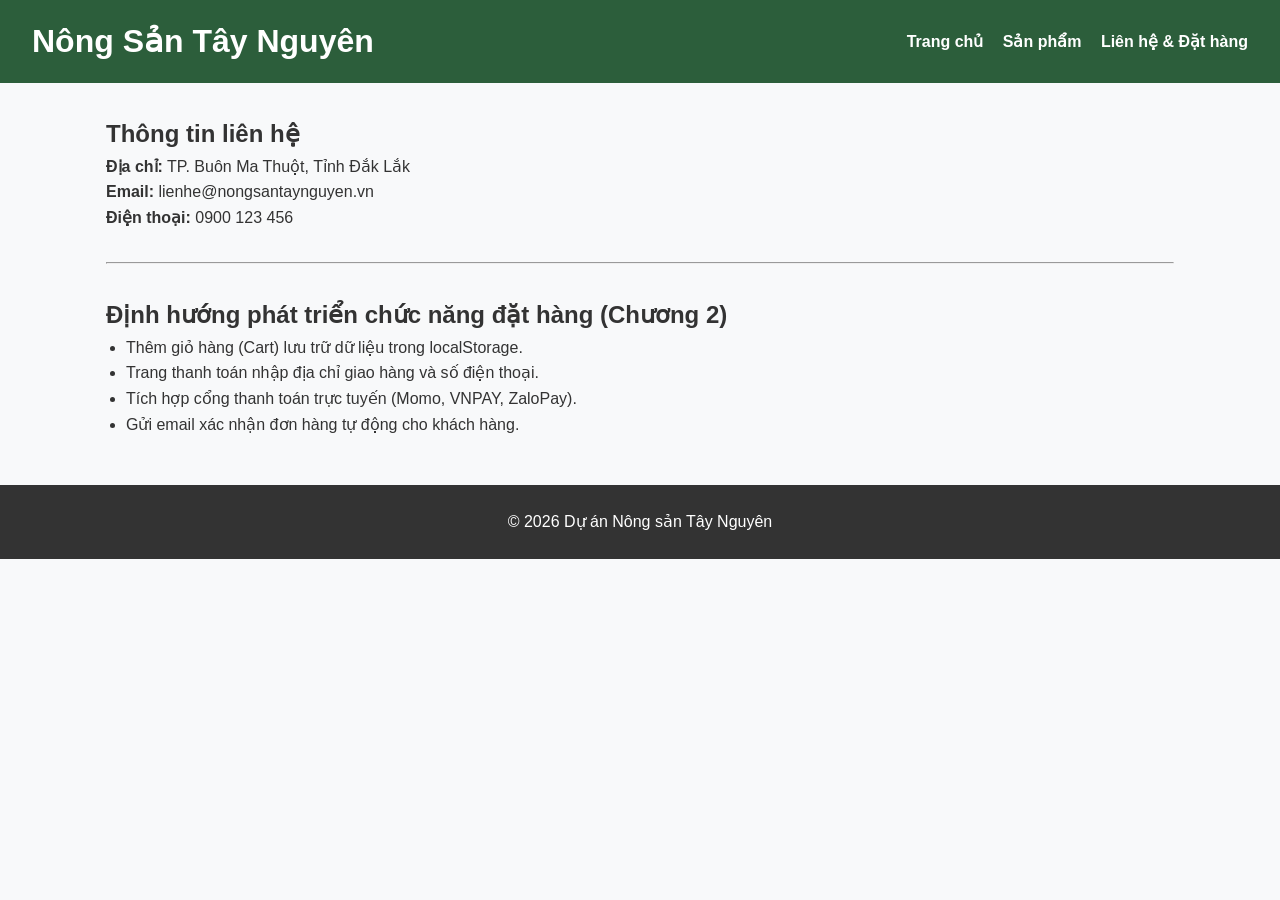
==== contact.html @ 0b59a06c "Cập nhật giao diện và dữ liệu mẫu cho các ảnh sản phẩm mẫu" ====
<!DOCTYPE html>
<html lang="vi">

<head>
    <meta charset="UTF-8">
    <title>Trang Liên Hệ & Đặt Hàng</title>
    <link rel="stylesheet" href="css/style.css">
</head>

<body>
    <header>
        <h1>Nông Sản Tây Nguyên</h1>
        <nav>
            <a href="index.html">Trang chủ</a>
            <a href="products.html">Sản phẩm</a>
            <a href="contact.html">Liên hệ & Đặt hàng</a>
        </nav>
    </header>
    <div class="container">
        <h2>Thông tin liên hệ</h2>
        <p><strong>Địa chỉ:</strong> TP. Buôn Ma Thuột, Tỉnh Đắk Lắk</p>
        <p><strong>Email:</strong> lienhe@nongsantaynguyen.vn</p>
        <p><strong>Điện thoại:</strong> 0900 123 456</p>

        <hr style="margin: 2rem 0;">

        <h2>Định hướng phát triển chức năng đặt hàng (Chương 2)</h2>
        <ul style="margin-left: 20px;">
            <li>Thêm giỏ hàng (Cart) lưu trữ dữ liệu trong <code>localStorage</code>.</li>
            <li>Trang thanh toán nhập địa chỉ giao hàng và số điện thoại.</li>
            <li>Tích hợp cổng thanh toán trực tuyến (Momo, VNPAY, ZaloPay).</li>
            <li>Gửi email xác nhận đơn hàng tự động cho khách hàng.</li>
        </ul>
    </div>
    <footer>
        <p>&copy; 2026 Dự án Nông sản Tây Nguyên</p>
    </footer>
</body>

</html>
---- css/style.css ----
* {
    box-sizing: border-box;
    margin: 0;
    padding: 0;
    font-family: Arial, sans-serif;
}

body {
    line-height: 1.6;
    background-color: #f8f9fa;
    color: #333;
}

header {
    background: #2c5e3b;
    color: white;
    padding: 1rem 2rem;
    display: flex;
    justify-content: space-between;
    align-items: center;
}

nav a {
    color: white;
    text-decoration: none;
    margin-left: 15px;
    font-weight: bold;
}

nav a:hover {
    text-decoration: underline;
}

.container {
    max-width: 1100px;
    margin: 2rem auto;
    padding: 0 1rem;
}

.hero {
    background: #e9f5ec;
    padding: 2rem;
    border-radius: 8px;
    margin-bottom: 2rem;
    text-align: center;
}

.filter-btn {
    margin-bottom: 1.5rem;
    text-align: center;
}

.filter-btn button {
    padding: 8px 16px;
    margin: 4px;
    border: none;
    background: #2c5e3b;
    color: white;
    border-radius: 4px;
    cursor: pointer;
}

.filter-btn button:hover {
    background: #1e3f27;
}

/* Khung hiển thị lưới sản phẩm */
.product-grid {
    display: grid;
    grid-template-columns: repeat(auto-fill, minmax(240px, 1fr));
    gap: 1.5rem;
}

/* Thẻ sản phẩm */
.card {
    background: white;
    border: 1px solid #ddd;
    border-radius: 8px;
    padding: 1rem;
    box-shadow: 0 2px 5px rgba(0, 0, 0, 0.05);
    display: flex;
    flex-direction: column;
}

/* QUAN TRỌNG: Quy định ảnh sản phẩm luôn là HÌNH VUÔNG 1:1 */
.card img {
    width: 100%;
    aspect-ratio: 1 / 1;
    /* Ép tỷ lệ khung ảnh luôn luôn là hình vuông 1:1 */
    object-fit: cover;
    /* Cắt ảnh thông minh vừa vặn khung vuông, không làm biến dạng ảnh */
    border-radius: 6px;
    margin-bottom: 0.8rem;
    background-color: #e9ecef;
    /* Màu nền xám nhẹ chờ khi ảnh tải */
}

.card h3 {
    font-size: 1.1rem;
    margin-bottom: 0.4rem;
    color: #2c5e3b;
}

.card p {
    font-size: 0.92rem;
    color: #555;
    margin-bottom: 0.3rem;
}

.price {
    font-weight: bold;
    color: #d9534f;
    margin-top: auto;
    padding-top: 0.5rem;
    font-size: 1.05rem;
}

footer {
    text-align: center;
    padding: 1.5rem;
    background: #333;
    color: white;
    margin-top: 3rem;
}
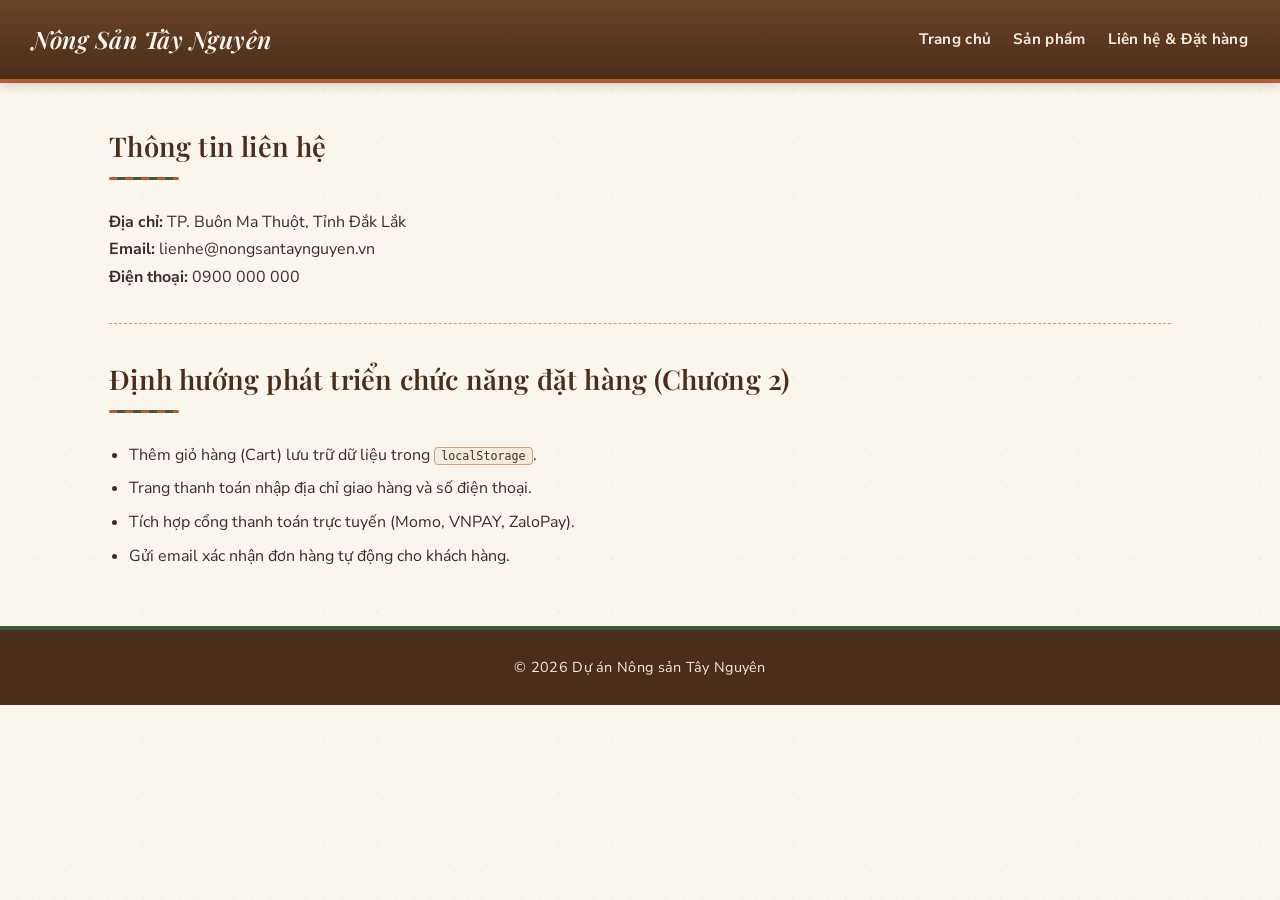
==== commit f6a7708e: "Điều chỉnh nội dung của các thẻ dản phẩm đều và đẹp hơn" ====
--- a/contact.html
+++ b/contact.html
@@ -20,7 +20,7 @@
         <h2>Thông tin liên hệ</h2>
         <p><strong>Địa chỉ:</strong> TP. Buôn Ma Thuột, Tỉnh Đắk Lắk</p>
         <p><strong>Email:</strong> lienhe@nongsantaynguyen.vn</p>
-        <p><strong>Điện thoại:</strong> 0900 123 456</p>
+        <p><strong>Điện thoại:</strong> 0900 000 000</p>
 
         <hr style="margin: 2rem 0;">
 
--- a/css/style.css
+++ b/css/style.css
@@ -1,124 +1,336 @@
+/* ============================================================
+   NÔNG SẢN TÂY NGUYÊN — Vintage / Rustic Theme
+   Đất nâu, gỗ mộc, giấy kem cũ, điểm nhấn xanh mộc & cam đất
+   ============================================================ */
+
+@import url('https://fonts.googleapis.com/css2?family=Playfair+Display:ital,wght@0,500;0,600;0,700;1,500&family=Nunito+Sans:wght@400;600;700;800&display=swap');
+
+:root {
+    /* Nâu đất / nâu gỗ */
+    --brown-deep: #4A2E1B;
+    --brown-wood: #6B4226;
+    --brown-light: #C9A277;
+
+    /* Nền kem / giấy cũ */
+    --cream-paper: #FAF6EE;
+    --cream-warm: #F3EBE0;
+
+    /* Điểm nhấn */
+    --green-moss: #3D5A3A;
+    --green-moss-dark: #2C4229;
+    --clay-orange: #B85B35;
+    --clay-orange-dark: #99492A;
+
+    --text-body: #3A2E26;
+    --shadow-soft: 0 4px 14px rgba(74, 46, 27, 0.12);
+}
+
 * {
     box-sizing: border-box;
     margin: 0;
     padding: 0;
-    font-family: Arial, sans-serif;
 }
 
 body {
-    line-height: 1.6;
-    background-color: #f8f9fa;
-    color: #333;
-}
-
+    font-family: 'Nunito Sans', Arial, sans-serif;
+    line-height: 1.7;
+    color: var(--text-body);
+    background-color: var(--cream-paper);
+    /* Vân giấy nhẹ bằng gradient, không cần ảnh nền */
+    background-image:
+        radial-gradient(rgba(74, 46, 27, 0.035) 1px, transparent 1px),
+        radial-gradient(rgba(74, 46, 27, 0.025) 1px, transparent 1px);
+    background-size: 26px 26px, 18px 18px;
+    background-position: 0 0, 9px 9px;
+}
+
+h1,
+h2,
+h3 {
+    font-family: 'Playfair Display', Georgia, 'Times New Roman', serif;
+    color: var(--brown-deep);
+    font-weight: 600;
+    letter-spacing: 0.2px;
+}
+
+/* ---------------- Header ---------------- */
 header {
-    background: #2c5e3b;
-    color: white;
-    padding: 1rem 2rem;
+    background: var(--brown-deep);
+    background-image: linear-gradient(180deg, var(--brown-wood) 0%, var(--brown-deep) 100%);
+    color: var(--cream-paper);
+    padding: 1.2rem 2rem;
     display: flex;
     justify-content: space-between;
     align-items: center;
+    border-bottom: 4px solid var(--clay-orange);
+    box-shadow: 0 3px 10px rgba(0, 0, 0, 0.15);
+}
+
+header h1 {
+    color: var(--cream-paper);
+    font-size: 1.5rem;
+    font-style: italic;
+    letter-spacing: 0.5px;
 }
 
 nav a {
-    color: white;
+    color: var(--cream-warm);
     text-decoration: none;
-    margin-left: 15px;
-    font-weight: bold;
+    margin-left: 18px;
+    font-weight: 700;
+    font-size: 0.95rem;
+    letter-spacing: 0.3px;
+    padding-bottom: 3px;
+    border-bottom: 2px solid transparent;
+    transition: border-color 0.25s ease, color 0.25s ease;
 }
 
 nav a:hover {
-    text-decoration: underline;
-}
-
+    color: var(--clay-orange);
+    border-bottom-color: var(--clay-orange);
+    text-decoration: none;
+}
+
+/* ---------------- Layout ---------------- */
 .container {
     max-width: 1100px;
-    margin: 2rem auto;
-    padding: 0 1rem;
-}
-
+    margin: 2.5rem auto;
+    padding: 0 1.2rem;
+}
+
+.container h2 {
+    font-size: 1.7rem;
+    margin-bottom: 1.2rem;
+    position: relative;
+    padding-bottom: 0.6rem;
+}
+
+/* Đường viền trang trí mộc mạc dưới tiêu đề */
+.container h2::after {
+    content: "";
+    display: block;
+    width: 70px;
+    height: 3px;
+    margin-top: 0.5rem;
+    background: repeating-linear-gradient(90deg,
+            var(--clay-orange) 0px,
+            var(--clay-orange) 8px,
+            var(--green-moss) 8px,
+            var(--green-moss) 16px);
+    border-radius: 2px;
+}
+
+/* ---------------- Hero ---------------- */
 .hero {
-    background: #e9f5ec;
-    padding: 2rem;
-    border-radius: 8px;
-    margin-bottom: 2rem;
+    background: var(--cream-warm);
+    padding: 2.5rem 2rem;
+    border-radius: 10px;
+    margin-bottom: 2.5rem;
     text-align: center;
-}
-
+    border: 1px solid var(--brown-light);
+    box-shadow: var(--shadow-soft);
+    position: relative;
+}
+
+.hero::before {
+    content: "🌿";
+    display: block;
+    font-size: 1.4rem;
+    margin-bottom: 0.6rem;
+}
+
+.hero h2 {
+    display: inline-block;
+    font-size: 1.9rem;
+    font-style: italic;
+}
+
+.hero h2::after {
+    margin-left: auto;
+    margin-right: auto;
+}
+
+.hero p {
+    max-width: 640px;
+    margin: 0.8rem auto 0;
+    color: var(--brown-wood);
+    font-size: 1rem;
+}
+
+/* ---------------- Filter buttons ---------------- */
 .filter-btn {
-    margin-bottom: 1.5rem;
+    margin-bottom: 1.8rem;
     text-align: center;
 }
 
 .filter-btn button {
-    padding: 8px 16px;
+    padding: 9px 18px;
     margin: 4px;
-    border: none;
-    background: #2c5e3b;
-    color: white;
-    border-radius: 4px;
+    border: 1px solid var(--brown-wood);
+    background: var(--cream-paper);
+    color: var(--brown-deep);
+    border-radius: 20px;
     cursor: pointer;
+    font-family: 'Nunito Sans', sans-serif;
+    font-weight: 700;
+    font-size: 0.9rem;
+    letter-spacing: 0.2px;
+    transition: background 0.25s ease, color 0.25s ease, border-color 0.25s ease, transform 0.15s ease;
 }
 
 .filter-btn button:hover {
-    background: #1e3f27;
-}
-
-/* Khung hiển thị lưới sản phẩm */
+    background: var(--green-moss);
+    border-color: var(--green-moss-dark);
+    color: var(--cream-paper);
+    transform: translateY(-1px);
+}
+
+.filter-btn button:active {
+    background: var(--clay-orange-dark);
+    border-color: var(--clay-orange-dark);
+}
+
+/* ---------------- Product grid ---------------- */
 .product-grid {
     display: grid;
     grid-template-columns: repeat(auto-fill, minmax(240px, 1fr));
-    gap: 1.5rem;
-}
-
-/* Thẻ sản phẩm */
+    gap: 1.6rem;
+}
+
 .card {
-    background: white;
-    border: 1px solid #ddd;
-    border-radius: 8px;
-    padding: 1rem;
-    box-shadow: 0 2px 5px rgba(0, 0, 0, 0.05);
+    background: var(--cream-paper);
+    border: 1px solid var(--brown-light);
+    border-radius: 10px;
+    padding: 1.1rem;
+    box-shadow: var(--shadow-soft);
     display: flex;
     flex-direction: column;
-}
-
-/* QUAN TRỌNG: Quy định ảnh sản phẩm luôn là HÌNH VUÔNG 1:1 */
+    transition: box-shadow 0.25s ease, transform 0.25s ease, border-color 0.25s ease;
+}
+
+.card:hover {
+    box-shadow: 0 8px 20px rgba(74, 46, 27, 0.18);
+    border-color: var(--clay-orange);
+    transform: translateY(-3px);
+}
+
 .card img {
     width: 100%;
     aspect-ratio: 1 / 1;
-    /* Ép tỷ lệ khung ảnh luôn luôn là hình vuông 1:1 */
     object-fit: cover;
-    /* Cắt ảnh thông minh vừa vặn khung vuông, không làm biến dạng ảnh */
-    border-radius: 6px;
-    margin-bottom: 0.8rem;
-    background-color: #e9ecef;
-    /* Màu nền xám nhẹ chờ khi ảnh tải */
-}
-
+    border-radius: 7px;
+    margin-bottom: 0.9rem;
+    background-color: var(--cream-warm);
+    border: 1px solid var(--brown-light);
+}
+
+/* Cố định chiều cao & cắt dòng cho Tên sản phẩm */
 .card h3 {
     font-size: 1.1rem;
-    margin-bottom: 0.4rem;
-    color: #2c5e3b;
+    margin-bottom: 0.45rem;
+    color: var(--brown-deep);
+    font-weight: 600;
+    line-height: 1.35;
+    display: -webkit-box;
+    -webkit-line-clamp: 2;
+    -webkit-box-orient: vertical;
+    overflow: hidden;
+    height: 2.7em;
+    /* Dành khoảng trống cố định đúng 2 dòng */
 }
 
 .card p {
     font-size: 0.92rem;
-    color: #555;
+    color: var(--text-body);
     margin-bottom: 0.3rem;
 }
 
+/* Cố định chiều cao & cắt dòng cho Giới thiệu/Mô tả sản phẩm */
+.card p.description {
+    line-height: 1.45;
+    display: -webkit-box;
+    -webkit-line-clamp: 2;
+    /* Giới hạn tối đa 2 dòng */
+    -webkit-box-orient: vertical;
+    overflow: hidden;
+    height: 2.9em;
+    /* Dành khoảng trống cố định đúng 2 dòng */
+    margin-bottom: 0.6rem;
+}
+
+.card p strong {
+    color: var(--green-moss);
+}
+
 .price {
-    font-weight: bold;
-    color: #d9534f;
+    font-family: 'Playfair Display', serif;
+    font-weight: 700;
+    color: var(--clay-orange-dark);
     margin-top: auto;
-    padding-top: 0.5rem;
-    font-size: 1.05rem;
-}
-
+    padding-top: 0.6rem;
+    font-size: 1.1rem;
+    border-top: 1px dashed var(--brown-light);
+}
+
+/* ---------------- Contact page extras ---------------- */
+.container hr {
+    border: none;
+    border-top: 1px dashed var(--brown-light);
+    margin: 2rem 0;
+}
+
+.container code {
+    background: var(--cream-warm);
+    border: 1px solid var(--brown-light);
+    padding: 1px 6px;
+    border-radius: 4px;
+    font-size: 0.9em;
+    color: var(--brown-deep);
+}
+
+.container ul {
+    margin-left: 20px;
+    margin-top: 0.5rem;
+}
+
+.container ul li {
+    margin-bottom: 0.4rem;
+}
+
+.container a {
+    color: var(--green-moss);
+    font-weight: 700;
+}
+
+.container a:hover {
+    color: var(--clay-orange);
+}
+
+/* ---------------- Footer ---------------- */
 footer {
     text-align: center;
-    padding: 1.5rem;
-    background: #333;
-    color: white;
-    margin-top: 3rem;
+    padding: 1.6rem;
+    background: var(--brown-deep);
+    color: var(--cream-warm);
+    margin-top: 3.5rem;
+    font-size: 0.9rem;
+    letter-spacing: 0.3px;
+    border-top: 4px solid var(--green-moss);
+}
+
+/* ---------------- Responsive ---------------- */
+@media (max-width: 640px) {
+    header {
+        flex-direction: column;
+        gap: 0.6rem;
+        text-align: center;
+    }
+
+    nav a {
+        margin: 0 8px;
+    }
+
+    .hero h2 {
+        font-size: 1.5rem;
+    }
 }
